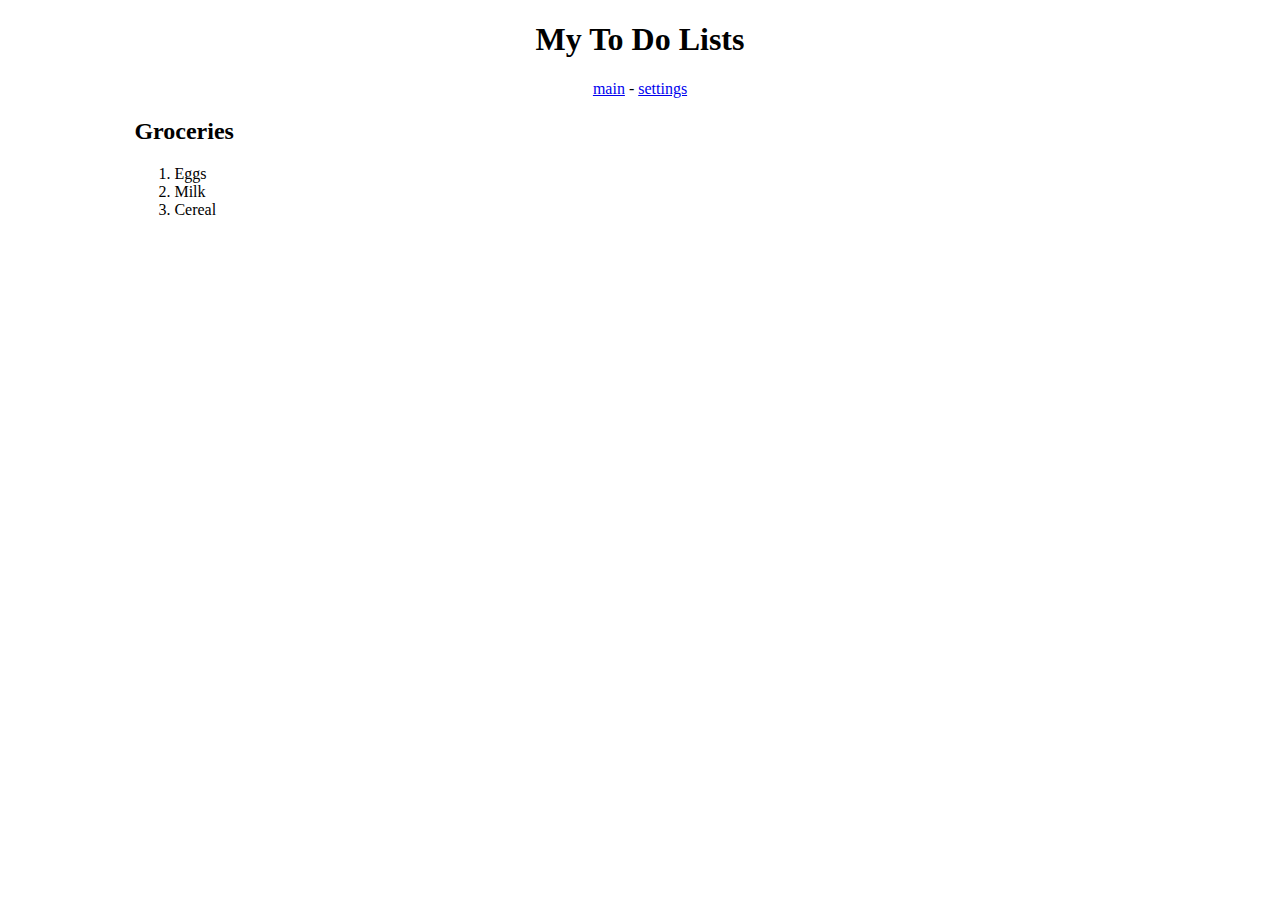
==== list.html @ 21b18be7 "Initial commit" ====
<!DOCTYPE html>
<html>
<head>
    <!-- styles -->
    <link rel="stylesheet" type="text/css" href="style.css">
    <title>ToDo App</title>
    <meta charset="UTF-8">
</head>

<body>

    <header>
        <h1>My To Do Lists</h1>
        <nav>
            <a href="index.html">main</a> -
            <a href="settings.html">settings</a>
        </nav>
    </header>
    <div id="todo-lists">
    <div class="list">
        <h2 class="list-title">Groceries</h2>
        <ol>
            <li>Eggs</li>
            <li>Milk</li>
            <li>Cereal</li>
        </ol>
    </div>

</div>

</body>

</html>
---- style.css ----
header {
    text-align: center;
}
#todo-lists {
    margin: 0 auto;
    width: 80%;
}
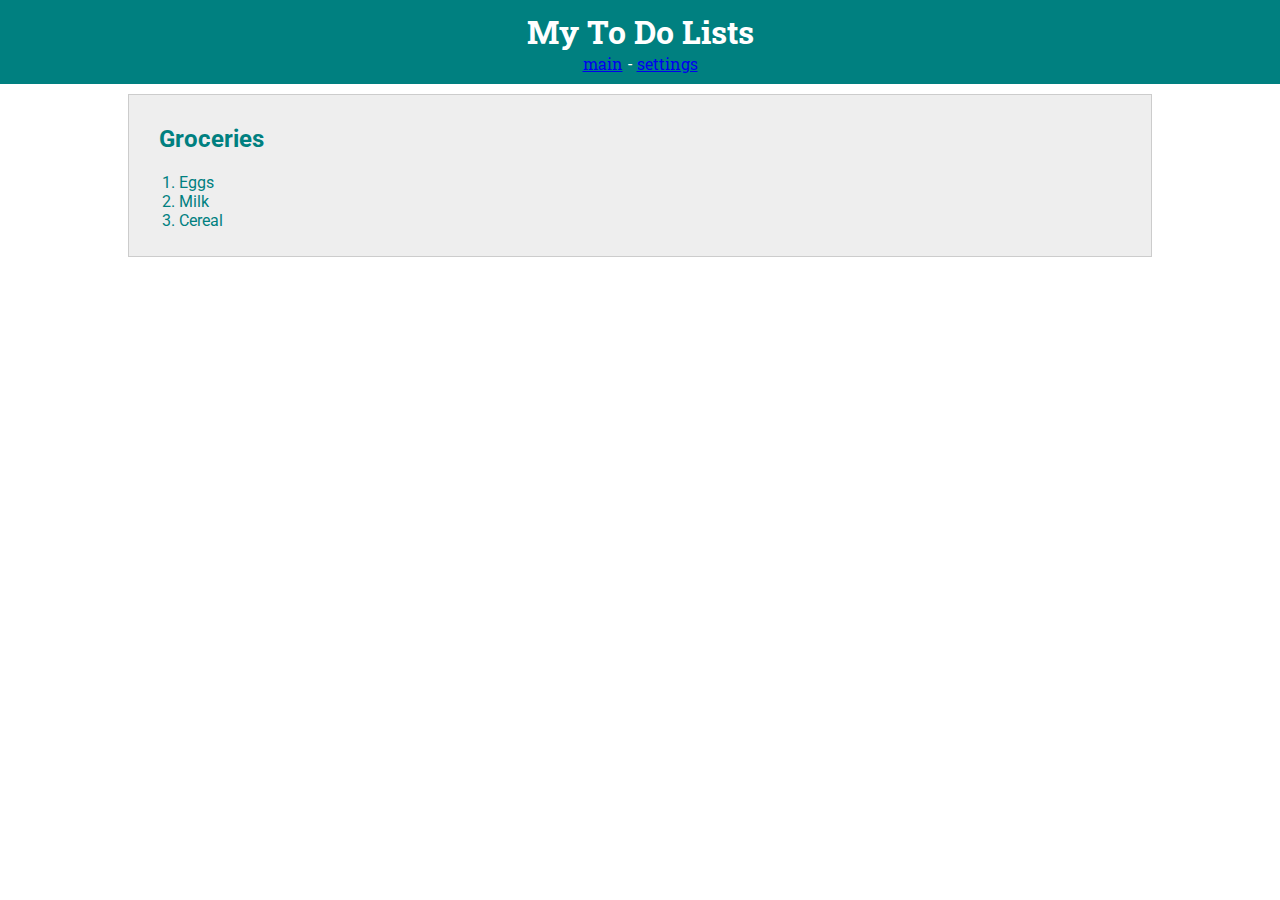
==== commit 87b626ef: "Updates to style" ====
--- a/list.html
+++ b/list.html
@@ -1,6 +1,8 @@
 <!DOCTYPE html>
 <html>
 <head>
+    <!-- fonts -->
+    <link href="https://fonts.googleapis.com/css?family=Roboto|Roboto+Slab" rel="stylesheet">
     <!-- styles -->
     <link rel="stylesheet" type="text/css" href="style.css">
     <title>ToDo App</title>
--- a/style.css
+++ b/style.css
@@ -5,3 +5,41 @@
     margin: 0 auto;
     width: 80%;
 }
+body {
+    margin: 0;
+    color:teal;
+    font-family: 'Roboto', sans-serif;
+}
+
+/*********** HEADER ************/
+header {
+    text-align: center;
+    padding: 10px;
+    background-color: teal;
+    color: white;
+    text-decoration: none;
+    font-family: 'Roboto Slab', serif;
+}
+
+h1 {
+    margin: 0;
+}
+
+/*********** LISTS ************/
+#todo-lists {
+    margin: 0 auto;
+    width: 80%;
+    padding-top: 10px;
+}
+
+.list {
+    padding: 10px;
+    margin-bottom: 10px;
+    background-color: #eeeeee;
+    border: 1px solid #cccccc;
+    text-decoration: none;
+}
+
+.list-title {
+    margin-left: 20px;
+}
